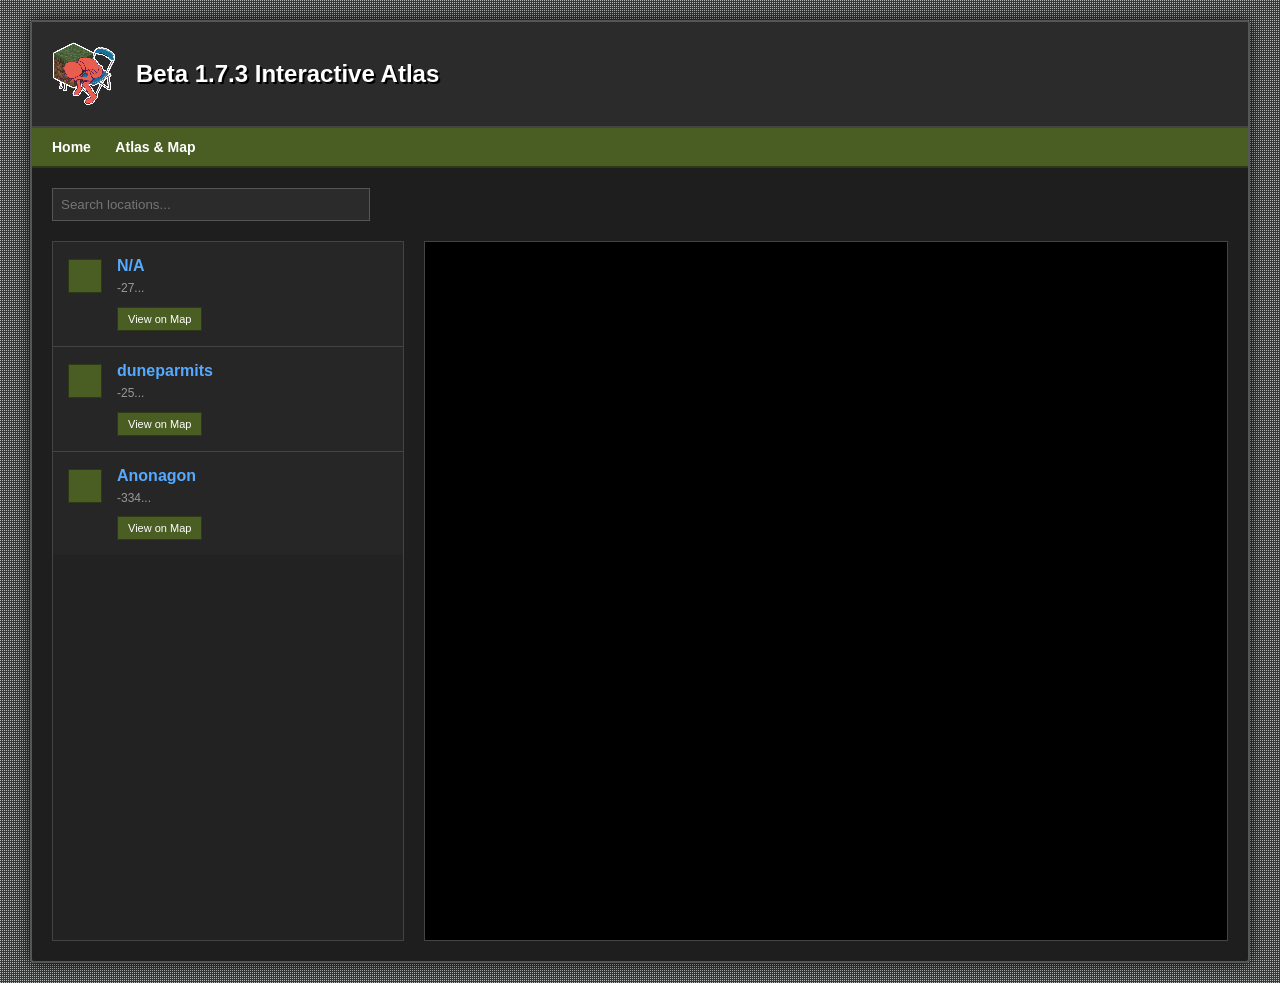
==== atlas-map.html @ 3a093b23 "Initial Push" ====
<!DOCTYPE html>
<html lang="en">
<head>
<meta charset="UTF-8">
<meta name="viewport" content="width=device-width, initial-scale=1.0">
<title>Server Atlas & Map</title>
<link rel="stylesheet" href="style.css">
</head>
<body>

<div class="forum-wrapper">
    <div class="header">
        <img src="assets/server-icon.png" alt="Server Icon" class="logo">
        <h1>Beta 1.7.3 Interactive Atlas</h1>
    </div>

    <div class="navbar">
        <a href="index.html">Home</a>
        <a href="atlas-map.html">Atlas & Map</a>
    </div>

    <div class="content">
        <div class="search-container">
            <input type="text" id="searchBar" placeholder="Search locations..." onkeyup="filterLocations()">
        </div>

        <div class="split-container">
            <div class="sidebar">
                <ul id="locationList" class="board-list">
                </ul>
            </div>
            
            <div class="map-frame-container">
                <iframe id="mapIframe" src="http://51.81.142.14:8021/#" allowfullscreen></iframe>
            </div>
        </div>
    </div>
</div>

<script src="locations.js"></script>
<script>
const locationListElement = document.getElementById('locationList');
const mapIframe = document.getElementById('mapIframe');

function renderLocations() {
    locationListElement.innerHTML = '';
    
    serverLocations.forEach(loc => {
        const li = document.createElement('li');
        li.className = 'board-item interactive-item';
        
        li.innerHTML = `
            <div class="icon-placeholder"></div>
            <div class="board-info">
                <h2><a href="location.html?id=${loc.id}">${loc.name}</a></h2>
                <p>${loc.description.substring(0, 60)}...</p>
                <button class="pan-button" onclick="panMap(${loc.x}, ${loc.y}, ${loc.z})">View on Map</button>
            </div>
        `;
        locationListElement.appendChild(li);
    });
}

function panMap(x, y, z) {
    const zoomLevel = 6;
    mapIframe.src = `http://51.81.142.14:8021/?x=${x}&y=${y}&z=${z}&zoom=${zoomLevel}`;
}

function filterLocations() {
    const input = document.getElementById('searchBar').value.toUpperCase();
    const items = locationListElement.getElementsByTagName('li');

    for (let i = 0; i < items.length; i++) {
        let h2 = items[i].getElementsByTagName("h2")[0];
        let txtValue = h2.textContent || h2.innerText;
        
        if (txtValue.toUpperCase().indexOf(input) > -1) {
            items[i].style.display = "";
        } else {
            items[i].style.display = "none";
        }
    }
}

function checkUrlForCoords() {
    const urlParams = new URLSearchParams(window.location.search);
    const mapX = urlParams.get('x');
    const mapY = urlParams.get('y');
    const mapZ = urlParams.get('z');
    
    if (mapX !== null && mapY !== null && mapZ !== null) {
        panMap(mapX, mapY, mapZ);
    }
}

window.onload = function() {
    renderLocations();
    checkUrlForCoords();
};
</script>
</body>
</html>
---- style.css ----
body {
    background-color: #383838;
    background-image: url('[data-uri]');
    font-family: Tahoma, Verdana, Arial, sans-serif;
    color: #cccccc;
    margin: 0;
    padding: 20px 0;
}

.forum-wrapper {
    width: 95%;
    max-width: 1400px;
    margin: 0 auto;
    background-color: #1e1e1e;
    border: 2px solid #555555;
    border-radius: 4px;
    box-shadow: 0 0 15px rgba(0,0,0,0.8);
}

.header {
    background-color: #2b2b2b;
    border-bottom: 2px solid #444444;
    padding: 20px;
    display: flex;
    align-items: center;
}

.logo {
    width: 64px;
    height: 64px;
    margin-right: 20px;
    image-rendering: pixelated;
}

.header h1 {
    margin: 0;
    color: #ffffff;
    font-size: 24px;
    text-shadow: 2px 2px 0px #000000;
}

.navbar {
    background-color: #4a5d23;
    border-bottom: 2px solid #2d3815;
    padding: 10px 20px;
}

.navbar a {
    color: #ffffff;
    text-decoration: none;
    font-weight: bold;
    margin-right: 20px;
    font-size: 14px;
}

.navbar a:hover {
    text-decoration: underline;
}

.content {
    padding: 20px;
}

.search-container {
    margin-bottom: 20px;
}

#searchBar {
    padding: 8px;
    width: 300px;
    background-color: #2b2b2b;
    border: 1px solid #555555;
    color: #ffffff;
    font-family: Tahoma, Verdana, Arial, sans-serif;
}

.split-container {
    display: flex;
    gap: 20px;
    height: 700px;
}

.sidebar {
    width: 350px;
    background-color: #222222;
    border: 1px solid #444444;
    overflow-y: auto;
}

.map-frame-container {
    flex-grow: 1;
    border: 1px solid #444444;
    background-color: #000;
}

iframe {
    width: 100%;
    height: 100%;
    border: none;
}

.board-list {
    list-style-type: none;
    padding: 0;
    margin: 0;
}

.board-item {
    background-color: #262626;
    border-bottom: 1px solid #444444;
    padding: 15px;
    display: flex;
    align-items: flex-start;
}

.board-item:last-child {
    border-bottom: none;
}

.interactive-item:hover {
    background-color: #2a2a2a;
}

.icon-placeholder {
    width: 32px;
    height: 32px;
    background-color: #4a5d23;
    border: 1px solid #2d3815;
    margin-right: 15px;
    flex-shrink: 0;
    margin-top: 2px;
}

.board-info {
    flex-grow: 1;
}

.board-info h2 {
    margin: 0 0 5px 0;
    font-size: 16px;
}

.board-info h2 a {
    color: #55aaff;
    text-decoration: none;
}

.board-info h2 a:hover {
    text-decoration: underline;
}

.board-info p {
    margin: 0 0 10px 0;
    font-size: 12px;
    color: #999999;
    line-height: 1.4;
}

.pan-button {
    background-color: #4a5d23;
    color: white;
    border: 1px solid #2d3815;
    padding: 5px 10px;
    font-size: 11px;
    cursor: pointer;
    font-family: Tahoma, Verdana, Arial, sans-serif;
}

.pan-button:hover {
    background-color: #5c752c;
}

::-webkit-scrollbar {
    width: 10px;
}

::-webkit-scrollbar-track {
    background: #1e1e1e; 
}
 
::-webkit-scrollbar-thumb {
    background: #444444; 
}

::-webkit-scrollbar-thumb:hover {
    background: #555555; 
}
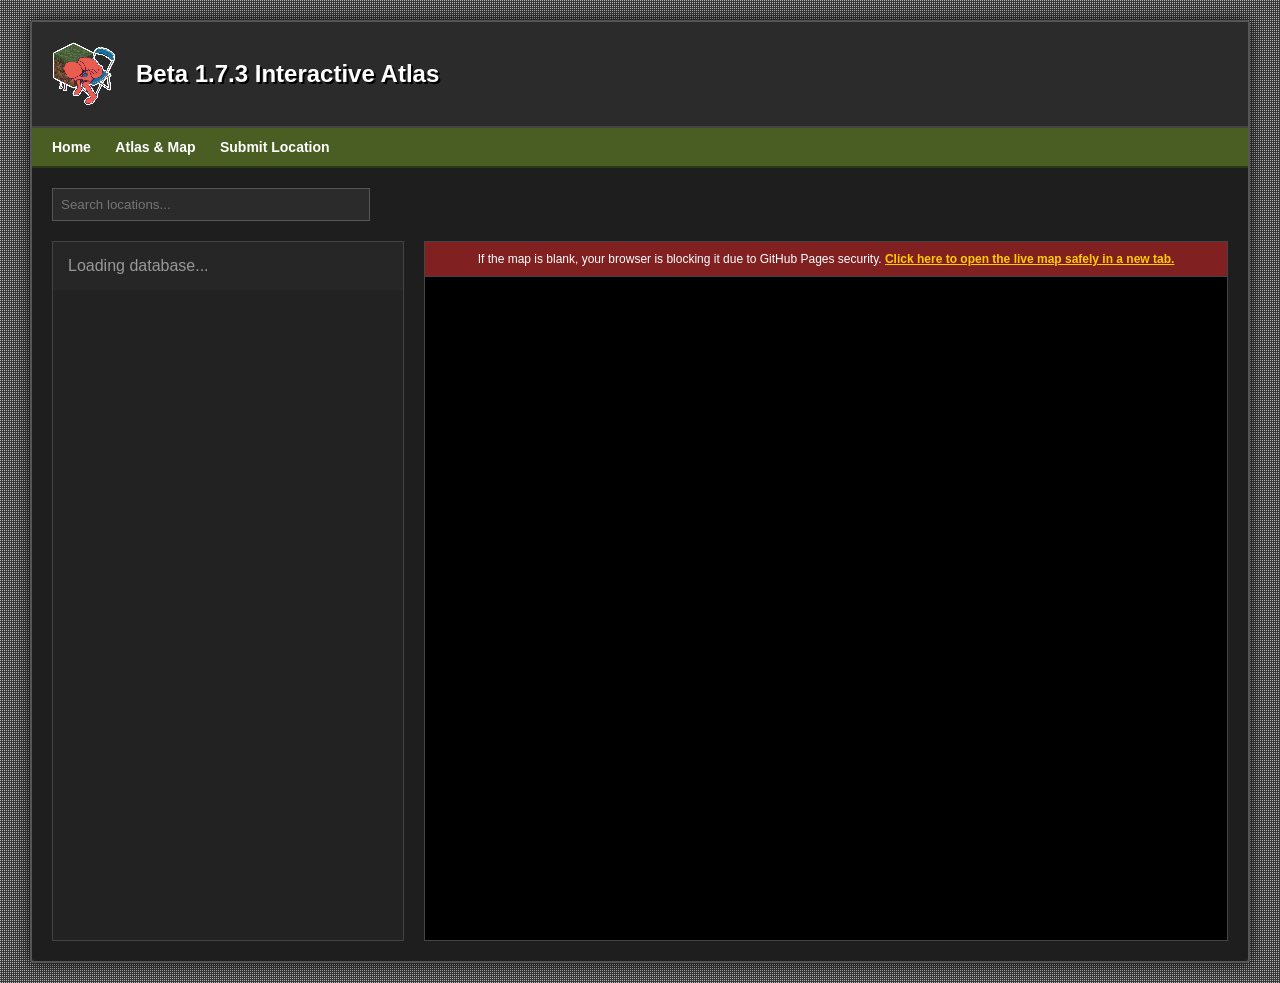
==== commit 90d4e561: "Fixed map and location html." ====
--- a/atlas-map.html
+++ b/atlas-map.html
@@ -17,6 +17,7 @@
     <div class="navbar">
         <a href="index.html">Home</a>
         <a href="atlas-map.html">Atlas & Map</a>
+        <a href="submit.html">Submit Location</a>
     </div>
 
     <div class="content">
@@ -27,33 +28,40 @@
         <div class="split-container">
             <div class="sidebar">
                 <ul id="locationList" class="board-list">
+                    <li class="board-item" style="color: #999999;">Loading database...</li>
                 </ul>
             </div>
             
-            <div class="map-frame-container">
-                <iframe id="mapIframe" src="http://51.81.142.14:8021/#" allowfullscreen></iframe>
+            <div class="map-frame-container" style="display: flex; flex-direction: column;">
+                <div style="background-color: #802020; color: white; padding: 10px; font-size: 12px; text-align: center; border-bottom: 1px solid #444444;">
+                    If the map is blank, your browser is blocking it due to GitHub Pages security. <a href="http://51.81.142.14:8021/#" target="_blank" style="color: #ffcc00; font-weight: bold; text-decoration: underline;">Click here to open the live map safely in a new tab.</a>
+                </div>
+                <iframe id="mapIframe" src="http://51.81.142.14:8021/#" allowfullscreen style="flex-grow: 1;"></iframe>
             </div>
         </div>
     </div>
 </div>
 
-<script src="locations.js"></script>
 <script>
-const locationListElement = document.getElementById('locationList');
-const mapIframe = document.getElementById('mapIframe');
+let mapIframe;
+let locationListElement;
 
 function renderLocations() {
+    locationListElement = document.getElementById('locationList');
     locationListElement.innerHTML = '';
     
     serverLocations.forEach(loc => {
         const li = document.createElement('li');
         li.className = 'board-item interactive-item';
         
+        let previewDesc = loc.description.substring(0, 60);
+        if (loc.description.length > 60) previewDesc += '...';
+
         li.innerHTML = `
             <div class="icon-placeholder"></div>
             <div class="board-info">
                 <h2><a href="location.html?id=${loc.id}">${loc.name}</a></h2>
-                <p>${loc.description.substring(0, 60)}...</p>
+                <p>${previewDesc}</p>
                 <button class="pan-button" onclick="panMap(${loc.x}, ${loc.y}, ${loc.z})">View on Map</button>
             </div>
         `;
@@ -62,6 +70,7 @@
 }
 
 function panMap(x, y, z) {
+    mapIframe = document.getElementById('mapIframe');
     const zoomLevel = 6;
     mapIframe.src = `http://51.81.142.14:8021/?x=${x}&y=${y}&z=${z}&zoom=${zoomLevel}`;
 }
@@ -92,9 +101,10 @@
         panMap(mapX, mapY, mapZ);
     }
 }
-
+</script>
+<script src="locations.js"></script>
+<script>
 window.onload = function() {
-    renderLocations();
     checkUrlForCoords();
 };
 </script>
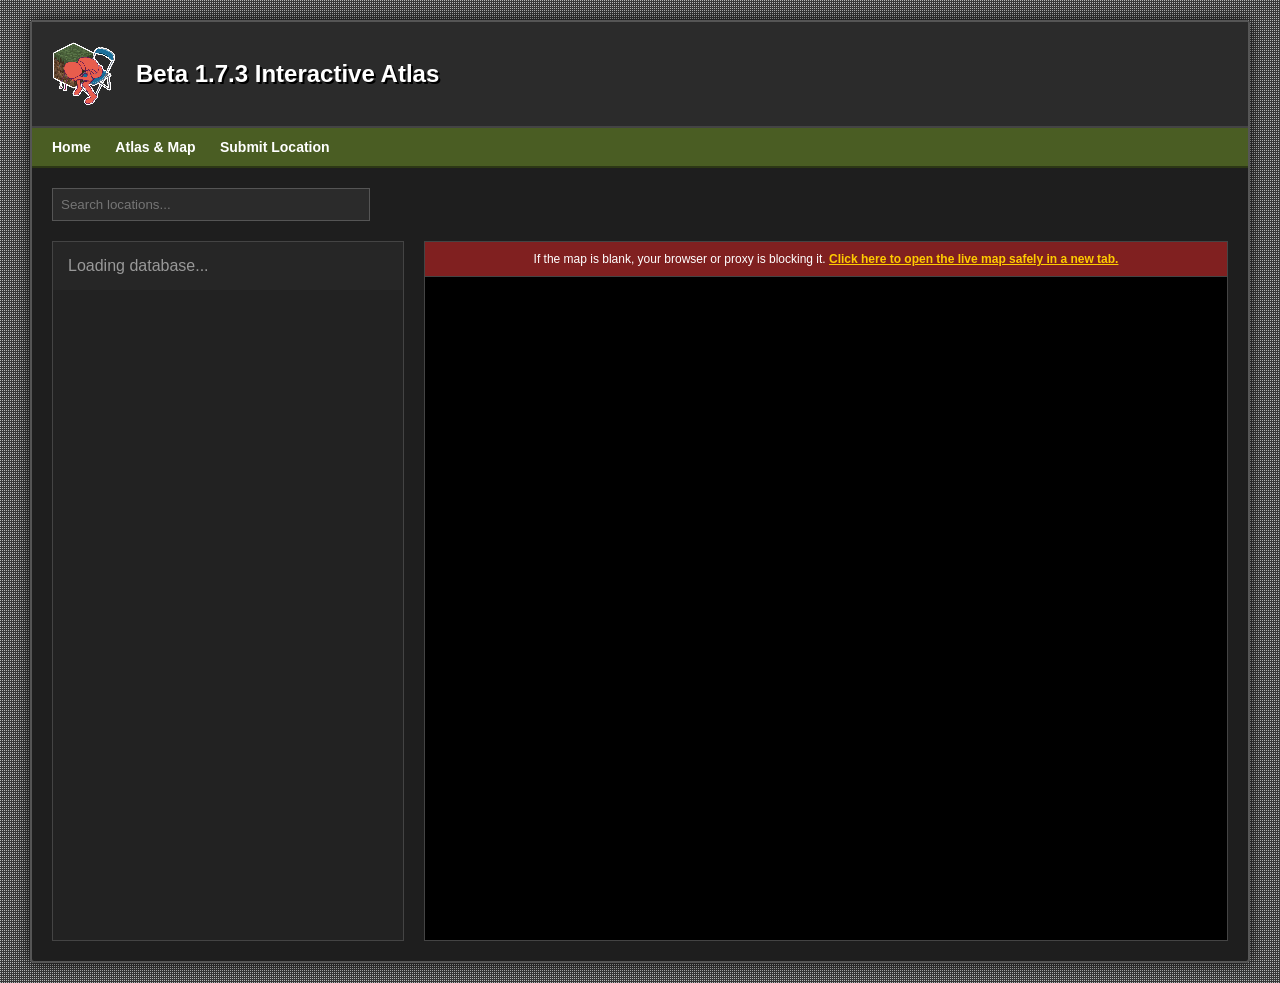
==== commit 4e1a2ed6: "CloudFlare HHTPS Integration" ====
--- a/atlas-map.html
+++ b/atlas-map.html
@@ -34,9 +34,10 @@
             
             <div class="map-frame-container" style="display: flex; flex-direction: column;">
                 <div style="background-color: #802020; color: white; padding: 10px; font-size: 12px; text-align: center; border-bottom: 1px solid #444444;">
-                    If the map is blank, your browser is blocking it due to GitHub Pages security. <a href="http://51.81.142.14:8021/#" target="_blank" style="color: #ffcc00; font-weight: bold; text-decoration: underline;">Click here to open the live map safely in a new tab.</a>
+                    If the map is blank, your browser or proxy is blocking it. <a href="http://51.81.142.14:8021/#" target="_blank" style="color: #ffcc00; font-weight: bold; text-decoration: underline;">Click here to open the live map safely in a new tab.</a>
                 </div>
-                <iframe id="mapIframe" src="http://51.81.142.14:8021/#" allowfullscreen style="flex-grow: 1;"></iframe>
+                <!-- Updated iframe source to use your specific Cloudflare Worker -->
+                <iframe id="mapIframe" src="https://dynmap-proxy.landonian2006.workers.dev/#" allowfullscreen style="flex-grow: 1;"></iframe>
             </div>
         </div>
     </div>
@@ -72,7 +73,8 @@
 function panMap(x, y, z) {
     mapIframe = document.getElementById('mapIframe');
     const zoomLevel = 6;
-    mapIframe.src = `http://51.81.142.14:8021/?x=${x}&y=${y}&z=${z}&zoom=${zoomLevel}`;
+    // Updated pan function to push coordinates through your Cloudflare proxy
+    mapIframe.src = `https://dynmap-proxy.landonian2006.workers.dev/?x=${x}&y=${y}&z=${z}&zoom=${zoomLevel}`;
 }
 
 function filterLocations() {
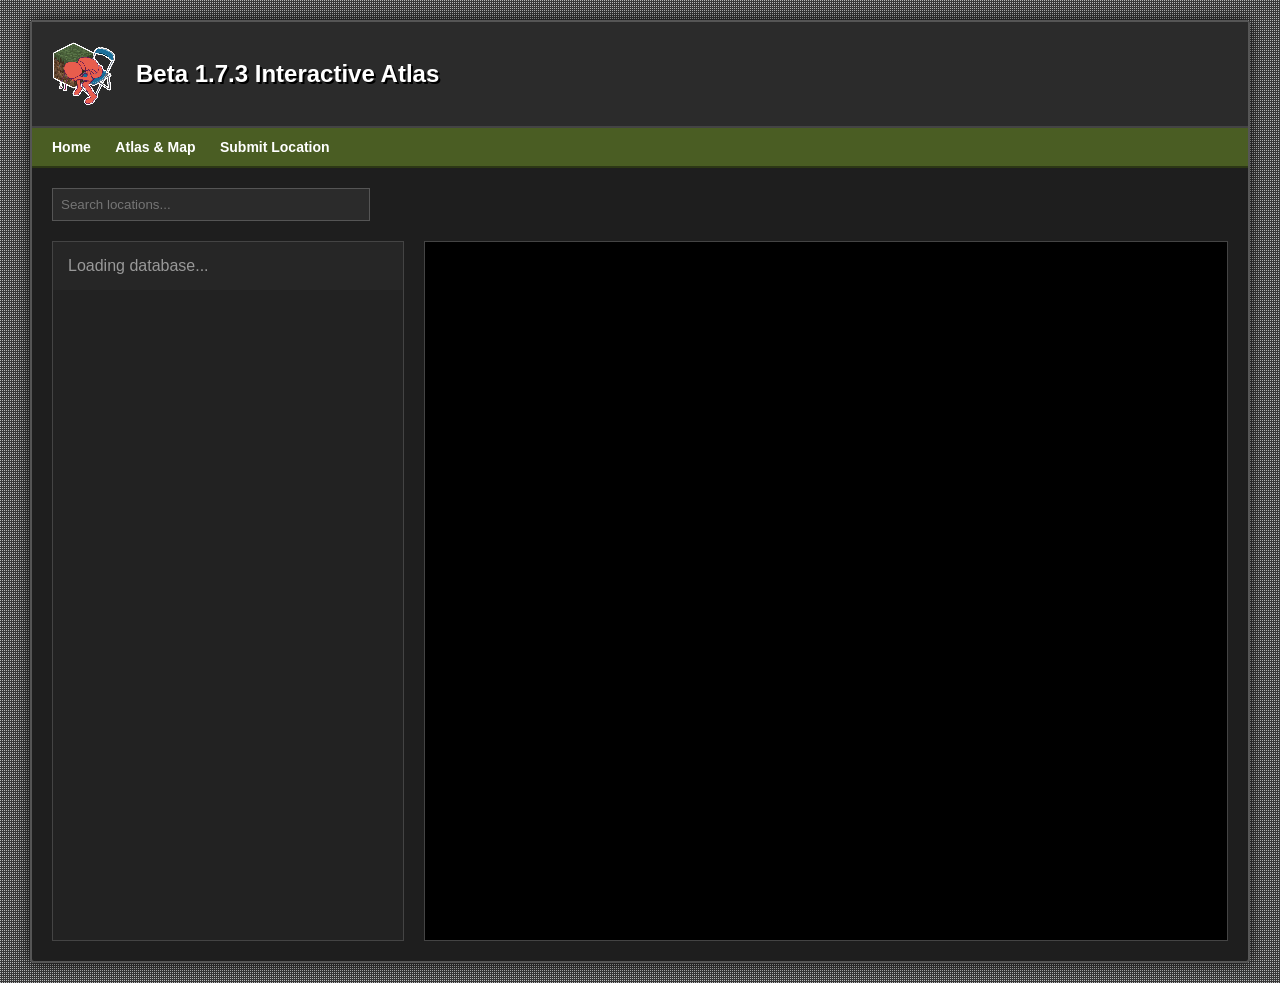
==== commit 077a84ce: "UI Update" ====
--- a/atlas-map.html
+++ b/atlas-map.html
@@ -32,19 +32,15 @@
                 </ul>
             </div>
             
-            <div class="map-frame-container" style="display: flex; flex-direction: column;">
-                <div style="background-color: #802020; color: white; padding: 10px; font-size: 12px; text-align: center; border-bottom: 1px solid #444444;">
-                    If the map is blank, your browser or proxy is blocking it. <a href="http://51.81.142.14:8021/#" target="_blank" style="color: #ffcc00; font-weight: bold; text-decoration: underline;">Click here to open the live map safely in a new tab.</a>
-                </div>
-                <!-- Updated iframe source to use your specific Cloudflare Worker -->
-                <iframe id="mapIframe" src="https://dynmap-proxy.landonian2006.workers.dev/#" allowfullscreen style="flex-grow: 1;"></iframe>
+            <div class="map-wrapper">
+                <iframe id="mapIframe" src="https://dynmap-proxy.landonian2006.workers.dev/#" allowfullscreen></iframe>
             </div>
         </div>
     </div>
 </div>
 
+<script src="locations.js"></script>
 <script>
-let mapIframe;
 let locationListElement;
 
 function renderLocations() {
@@ -54,38 +50,44 @@
     serverLocations.forEach(loc => {
         const li = document.createElement('li');
         li.className = 'board-item interactive-item';
+        li.id = `sidebar-${loc.id}`;
         
-        let previewDesc = loc.description.substring(0, 60);
-        if (loc.description.length > 60) previewDesc += '...';
+        const imgUrl = loc.image.startsWith('http') ? loc.image : "assets/" + loc.image;
 
         li.innerHTML = `
-            <div class="icon-placeholder"></div>
+            <div class="loc-thumb" style="background-image: url('${imgUrl}')"></div>
             <div class="board-info">
                 <h2><a href="location.html?id=${loc.id}">${loc.name}</a></h2>
-                <p>${previewDesc}</p>
-                <button class="pan-button" onclick="panMap(${loc.x}, ${loc.y}, ${loc.z})">View on Map</button>
+                <p>X: ${loc.x} Z: ${loc.z}</p>
+                <button class="pan-button" onclick="panMap(${loc.x}, ${loc.y}, ${loc.z}, '${loc.id}')">View on Map</button>
             </div>
         `;
         locationListElement.appendChild(li);
     });
+    
+    checkUrlForCoords();
 }
 
-function panMap(x, y, z) {
-    mapIframe = document.getElementById('mapIframe');
+function panMap(x, y, z, id) {
+    const mapIframe = document.getElementById('mapIframe');
     const zoomLevel = 6;
-    // Updated pan function to push coordinates through your Cloudflare proxy
     mapIframe.src = `https://dynmap-proxy.landonian2006.workers.dev/?x=${x}&y=${y}&z=${z}&zoom=${zoomLevel}`;
+    
+    // Selection logic
+    document.querySelectorAll('.board-item').forEach(el => el.classList.remove('selected-location'));
+    const target = document.getElementById(`sidebar-${id}`);
+    if (target) {
+        target.classList.add('selected-location');
+        target.scrollIntoView({ behavior: 'smooth', block: 'nearest' });
+    }
 }
 
 function filterLocations() {
     const input = document.getElementById('searchBar').value.toUpperCase();
     const items = locationListElement.getElementsByTagName('li');
-
     for (let i = 0; i < items.length; i++) {
         let h2 = items[i].getElementsByTagName("h2")[0];
-        let txtValue = h2.textContent || h2.innerText;
-        
-        if (txtValue.toUpperCase().indexOf(input) > -1) {
+        if (h2.textContent.toUpperCase().indexOf(input) > -1) {
             items[i].style.display = "";
         } else {
             items[i].style.display = "none";
@@ -98,17 +100,8 @@
     const mapX = urlParams.get('x');
     const mapY = urlParams.get('y');
     const mapZ = urlParams.get('z');
-    
-    if (mapX !== null && mapY !== null && mapZ !== null) {
-        panMap(mapX, mapY, mapZ);
-    }
+    if (mapX && mapY && mapZ) panMap(mapX, mapY, mapZ);
 }
-</script>
-<script src="locations.js"></script>
-<script>
-window.onload = function() {
-    checkUrlForCoords();
-};
 </script>
 </body>
 </html>
--- a/style.css
+++ b/style.css
@@ -77,20 +77,21 @@
 .split-container {
     display: flex;
     gap: 20px;
-    height: 700px;
+    height: 700px; /* Fixed height for the split view */
 }
 
 .sidebar {
     width: 350px;
     background-color: #222222;
     border: 1px solid #444444;
-    overflow-y: auto;
+    overflow-y: auto; /* Enables scrolling for the list */
 }
 
-.map-frame-container {
+.map-wrapper {
     flex-grow: 1;
     border: 1px solid #444444;
     background-color: #000;
+    position: relative;
 }
 
 iframe {
@@ -121,14 +122,20 @@
     background-color: #2a2a2a;
 }
 
-.icon-placeholder {
-    width: 32px;
-    height: 32px;
-    background-color: #4a5d23;
-    border: 1px solid #2d3815;
+.selected-location {
+    background-color: #3a4a1c !important;
+    border-left: 4px solid #ffffff;
+}
+
+.loc-thumb {
+    width: 48px;
+    height: 48px;
     margin-right: 15px;
     flex-shrink: 0;
-    margin-top: 2px;
+    border: 1px solid #444;
+    background-size: cover;
+    background-position: center;
+    image-rendering: pixelated;
 }
 
 .board-info {
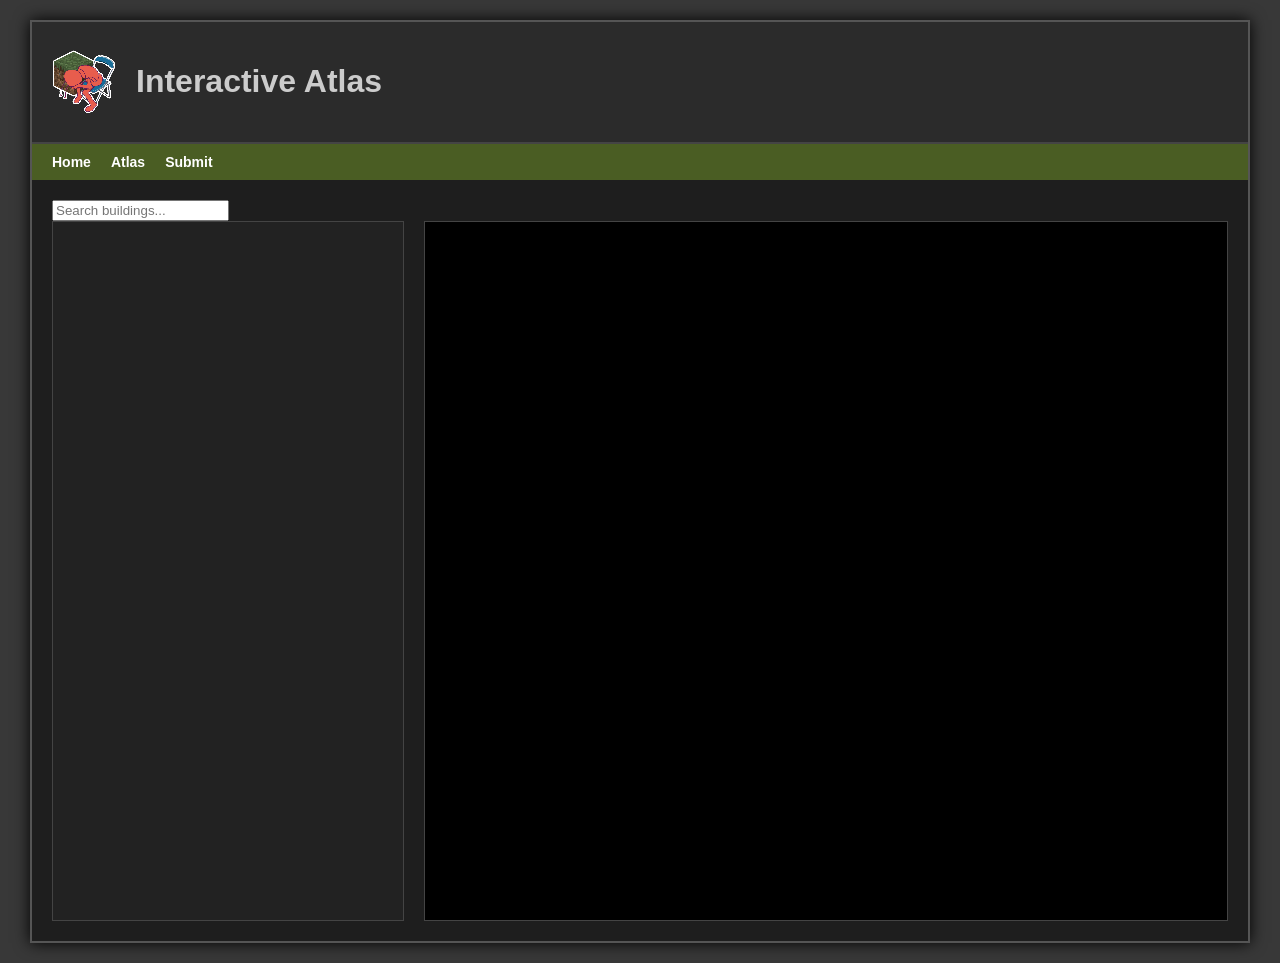
==== commit 7d7baf71: "BIG PUSH" ====
--- a/atlas-map.html
+++ b/atlas-map.html
@@ -1,106 +1,46 @@
 <!DOCTYPE html>
 <html lang="en">
 <head>
-<meta charset="UTF-8">
-<meta name="viewport" content="width=device-width, initial-scale=1.0">
-<title>Server Atlas & Map</title>
+<meta charset="UTF-8"><title>Interactive Atlas</title>
 <link rel="stylesheet" href="style.css">
 </head>
 <body>
-
 <div class="forum-wrapper">
-    <div class="header">
-        <img src="assets/server-icon.png" alt="Server Icon" class="logo">
-        <h1>Beta 1.7.3 Interactive Atlas</h1>
-    </div>
-
-    <div class="navbar">
-        <a href="index.html">Home</a>
-        <a href="atlas-map.html">Atlas & Map</a>
-        <a href="submit.html">Submit Location</a>
-    </div>
-
+    <div class="header"><img src="assets/server-icon.png" class="logo"><h1>Interactive Atlas</h1></div>
+    <div class="navbar"><a href="index.html">Home</a> <a href="atlas-map.html">Atlas</a> <a href="submit.html">Submit</a></div>
     <div class="content">
-        <div class="search-container">
-            <input type="text" id="searchBar" placeholder="Search locations..." onkeyup="filterLocations()">
-        </div>
-
+        <div class="search-container"><input type="text" id="searchBar" placeholder="Search buildings..." onkeyup="filterLocations()"></div>
         <div class="split-container">
-            <div class="sidebar">
-                <ul id="locationList" class="board-list">
-                    <li class="board-item" style="color: #999999;">Loading database...</li>
-                </ul>
-            </div>
-            
-            <div class="map-wrapper">
-                <iframe id="mapIframe" src="https://dynmap-proxy.landonian2006.workers.dev/#" allowfullscreen></iframe>
-            </div>
+            <div class="sidebar"><ul id="locationList" class="board-list"></ul></div>
+            <div class="map-wrapper"><iframe id="mapIframe" src="https://dynmap-proxy.landonian2006.workers.dev/#"></iframe></div>
         </div>
     </div>
 </div>
-
 <script src="locations.js"></script>
 <script>
-let locationListElement;
-
 function renderLocations() {
-    locationListElement = document.getElementById('locationList');
-    locationListElement.innerHTML = '';
-    
-    serverLocations.forEach(loc => {
-        const li = document.createElement('li');
-        li.className = 'board-item interactive-item';
-        li.id = `sidebar-${loc.id}`;
-        
-        const imgUrl = loc.image.startsWith('http') ? loc.image : "assets/" + loc.image;
-
-        li.innerHTML = `
-            <div class="loc-thumb" style="background-image: url('${imgUrl}')"></div>
+    document.getElementById('locationList').innerHTML = serverLocations.map(loc => `
+        <li class="board-item" id="sidebar-${loc.id}">
+            <div class="loc-thumb" style="background-image: url('${loc.image}')"></div>
             <div class="board-info">
                 <h2><a href="location.html?id=${loc.id}">${loc.name}</a></h2>
-                <p>X: ${loc.x} Z: ${loc.z}</p>
-                <button class="pan-button" onclick="panMap(${loc.x}, ${loc.y}, ${loc.z}, '${loc.id}')">View on Map</button>
+                <button class="pan-button" onclick="panMap(${loc.x}, ${loc.y}, ${loc.z}, '${loc.id}')">View</button>
             </div>
-        `;
-        locationListElement.appendChild(li);
+        </li>
+    `).join('');
+    const p = new URLSearchParams(window.location.search);
+    if(p.get('x')) panMap(p.get('x'), p.get('y'), p.get('z'));
+}
+function panMap(x, y, z, id) {
+    document.getElementById('mapIframe').src = `https://dynmap-proxy.landonian2006.workers.dev/?x=${x}&y=${y}&z=${z}&zoom=6`;
+    document.querySelectorAll('.board-item').forEach(el => el.classList.remove('selected-location'));
+    if(id) document.getElementById('sidebar-' + id)?.classList.add('selected-location');
+}
+function filterLocations() {
+    const q = document.getElementById('searchBar').value.toUpperCase();
+    document.querySelectorAll('#locationList li').forEach(li => {
+        li.style.display = li.innerText.toUpperCase().includes(q) ? "" : "none";
     });
-    
-    checkUrlForCoords();
-}
-
-function panMap(x, y, z, id) {
-    const mapIframe = document.getElementById('mapIframe');
-    const zoomLevel = 6;
-    mapIframe.src = `https://dynmap-proxy.landonian2006.workers.dev/?x=${x}&y=${y}&z=${z}&zoom=${zoomLevel}`;
-    
-    // Selection logic
-    document.querySelectorAll('.board-item').forEach(el => el.classList.remove('selected-location'));
-    const target = document.getElementById(`sidebar-${id}`);
-    if (target) {
-        target.classList.add('selected-location');
-        target.scrollIntoView({ behavior: 'smooth', block: 'nearest' });
-    }
-}
-
-function filterLocations() {
-    const input = document.getElementById('searchBar').value.toUpperCase();
-    const items = locationListElement.getElementsByTagName('li');
-    for (let i = 0; i < items.length; i++) {
-        let h2 = items[i].getElementsByTagName("h2")[0];
-        if (h2.textContent.toUpperCase().indexOf(input) > -1) {
-            items[i].style.display = "";
-        } else {
-            items[i].style.display = "none";
-        }
-    }
-}
-
-function checkUrlForCoords() {
-    const urlParams = new URLSearchParams(window.location.search);
-    const mapX = urlParams.get('x');
-    const mapY = urlParams.get('y');
-    const mapZ = urlParams.get('z');
-    if (mapX && mapY && mapZ) panMap(mapX, mapY, mapZ);
 }
 </script>
 </body>
--- a/style.css
+++ b/style.css
@@ -1,194 +1,15 @@
-body {
-    background-color: #383838;
-    background-image: url('[data-uri]');
-    font-family: Tahoma, Verdana, Arial, sans-serif;
-    color: #cccccc;
-    margin: 0;
-    padding: 20px 0;
-}
-
-.forum-wrapper {
-    width: 95%;
-    max-width: 1400px;
-    margin: 0 auto;
-    background-color: #1e1e1e;
-    border: 2px solid #555555;
-    border-radius: 4px;
-    box-shadow: 0 0 15px rgba(0,0,0,0.8);
-}
-
-.header {
-    background-color: #2b2b2b;
-    border-bottom: 2px solid #444444;
-    padding: 20px;
-    display: flex;
-    align-items: center;
-}
-
-.logo {
-    width: 64px;
-    height: 64px;
-    margin-right: 20px;
-    image-rendering: pixelated;
-}
-
-.header h1 {
-    margin: 0;
-    color: #ffffff;
-    font-size: 24px;
-    text-shadow: 2px 2px 0px #000000;
-}
-
-.navbar {
-    background-color: #4a5d23;
-    border-bottom: 2px solid #2d3815;
-    padding: 10px 20px;
-}
-
-.navbar a {
-    color: #ffffff;
-    text-decoration: none;
-    font-weight: bold;
-    margin-right: 20px;
-    font-size: 14px;
-}
-
-.navbar a:hover {
-    text-decoration: underline;
-}
-
-.content {
-    padding: 20px;
-}
-
-.search-container {
-    margin-bottom: 20px;
-}
-
-#searchBar {
-    padding: 8px;
-    width: 300px;
-    background-color: #2b2b2b;
-    border: 1px solid #555555;
-    color: #ffffff;
-    font-family: Tahoma, Verdana, Arial, sans-serif;
-}
-
-.split-container {
-    display: flex;
-    gap: 20px;
-    height: 700px; /* Fixed height for the split view */
-}
-
-.sidebar {
-    width: 350px;
-    background-color: #222222;
-    border: 1px solid #444444;
-    overflow-y: auto; /* Enables scrolling for the list */
-}
-
-.map-wrapper {
-    flex-grow: 1;
-    border: 1px solid #444444;
-    background-color: #000;
-    position: relative;
-}
-
-iframe {
-    width: 100%;
-    height: 100%;
-    border: none;
-}
-
-.board-list {
-    list-style-type: none;
-    padding: 0;
-    margin: 0;
-}
-
-.board-item {
-    background-color: #262626;
-    border-bottom: 1px solid #444444;
-    padding: 15px;
-    display: flex;
-    align-items: flex-start;
-}
-
-.board-item:last-child {
-    border-bottom: none;
-}
-
-.interactive-item:hover {
-    background-color: #2a2a2a;
-}
-
-.selected-location {
-    background-color: #3a4a1c !important;
-    border-left: 4px solid #ffffff;
-}
-
-.loc-thumb {
-    width: 48px;
-    height: 48px;
-    margin-right: 15px;
-    flex-shrink: 0;
-    border: 1px solid #444;
-    background-size: cover;
-    background-position: center;
-    image-rendering: pixelated;
-}
-
-.board-info {
-    flex-grow: 1;
-}
-
-.board-info h2 {
-    margin: 0 0 5px 0;
-    font-size: 16px;
-}
-
-.board-info h2 a {
-    color: #55aaff;
-    text-decoration: none;
-}
-
-.board-info h2 a:hover {
-    text-decoration: underline;
-}
-
-.board-info p {
-    margin: 0 0 10px 0;
-    font-size: 12px;
-    color: #999999;
-    line-height: 1.4;
-}
-
-.pan-button {
-    background-color: #4a5d23;
-    color: white;
-    border: 1px solid #2d3815;
-    padding: 5px 10px;
-    font-size: 11px;
-    cursor: pointer;
-    font-family: Tahoma, Verdana, Arial, sans-serif;
-}
-
-.pan-button:hover {
-    background-color: #5c752c;
-}
-
-::-webkit-scrollbar {
-    width: 10px;
-}
-
-::-webkit-scrollbar-track {
-    background: #1e1e1e; 
-}
- 
-::-webkit-scrollbar-thumb {
-    background: #444444; 
-}
-
-::-webkit-scrollbar-thumb:hover {
-    background: #555555; 
-}+body { background: #383838; font-family: Tahoma, Verdana, Arial; color: #ccc; margin: 0; padding: 20px 0; }
+.forum-wrapper { width: 95%; max-width: 1400px; margin: auto; background: #1e1e1e; border: 2px solid #555; box-shadow: 0 0 15px #000; }
+.header { background: #2b2b2b; padding: 20px; display: flex; align-items: center; border-bottom: 2px solid #444; }
+.logo { width: 64px; image-rendering: pixelated; margin-right: 20px; }
+.navbar { background: #4a5d23; padding: 10px 20px; display: flex; }
+.navbar a, .navbar button { color: #fff; text-decoration: none; font-weight: bold; margin-right: 20px; font-size: 14px; background: none; border: none; cursor: pointer; }
+.content { padding: 20px; }
+.split-container { display: flex; gap: 20px; height: 700px; }
+.sidebar { width: 350px; background: #222; border: 1px solid #444; overflow-y: auto; }
+.map-wrapper { flex-grow: 1; border: 1px solid #444; background: #000; }
+iframe { width: 100%; height: 100%; border: none; }
+.board-item { background: #262626; border-bottom: 1px solid #444; padding: 15px; display: flex; }
+.selected-location { background: #3a4a1c !important; border-left: 4px solid #fff; }
+.loc-thumb { width: 48px; height: 48px; margin-right: 15px; flex-shrink: 0; border: 1px solid #444; background-size: cover; background-position: center; image-rendering: pixelated; }
+.pan-button { background: #4a5d23; color: #fff; border: 1px solid #2d3815; padding: 5px 10px; cursor: pointer; }
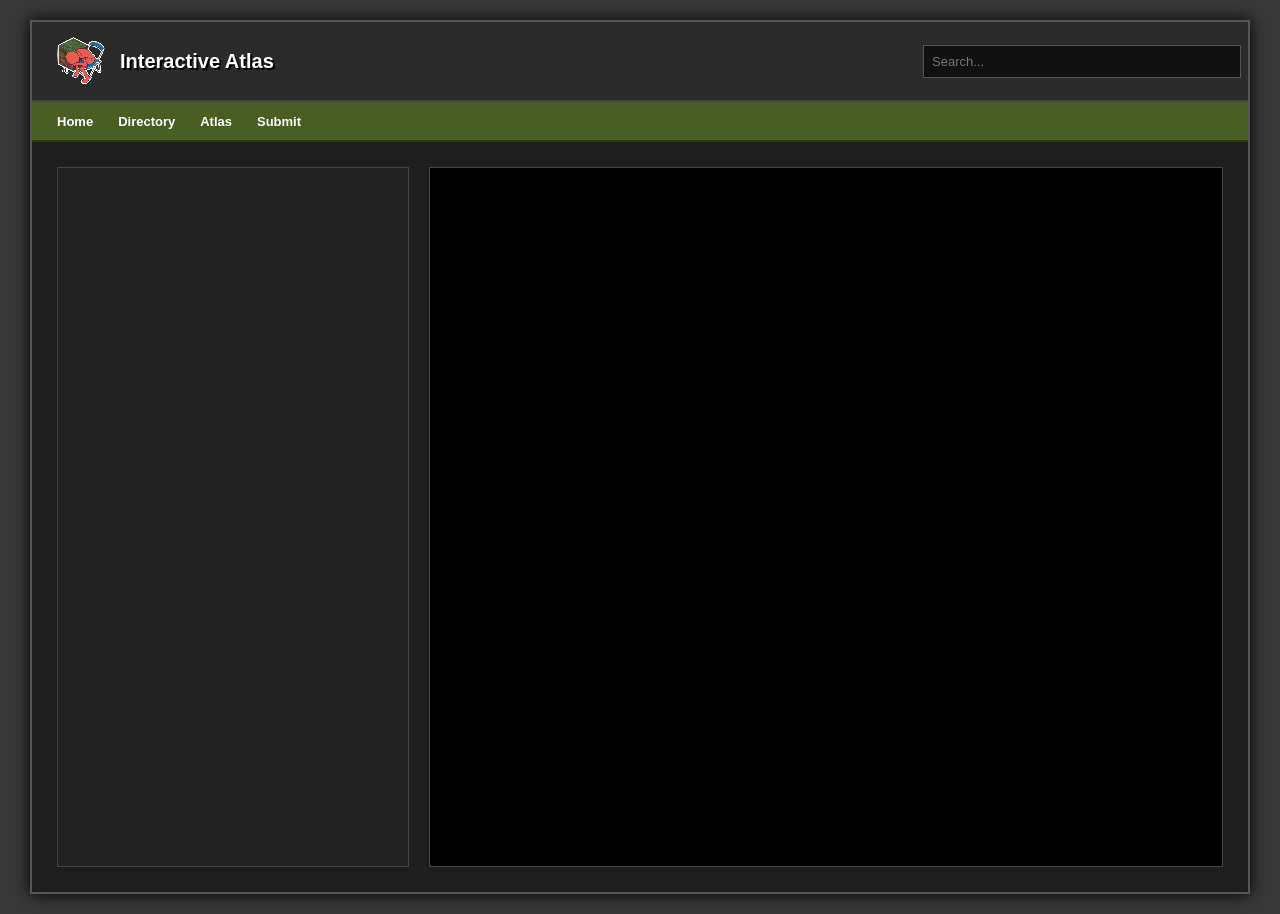
==== commit 139f2288: "attempt 2" ====
--- a/atlas-map.html
+++ b/atlas-map.html
@@ -1,15 +1,14 @@
 <!DOCTYPE html>
 <html lang="en">
-<head>
-<meta charset="UTF-8"><title>Interactive Atlas</title>
-<link rel="stylesheet" href="style.css">
-</head>
+<head><meta charset="UTF-8"><title>Interactive Atlas</title><link rel="stylesheet" href="style.css"></head>
 <body>
 <div class="forum-wrapper">
-    <div class="header"><img src="assets/server-icon.png" class="logo"><h1>Interactive Atlas</h1></div>
-    <div class="navbar"><a href="index.html">Home</a> <a href="atlas-map.html">Atlas</a> <a href="submit.html">Submit</a></div>
+    <div class="header">
+        <div class="header-left"><img src="assets/server-icon.png" class="logo"><h1>Interactive Atlas</h1></div>
+        <div class="global-search-container"><input type="text" id="globalSearch" placeholder="Search..." onkeyup="globalSearch()"><div id="searchResults"></div></div>
+    </div>
+    <div class="navbar"><a href="index.html">Home</a><a href="directory.html">Directory</a><a href="atlas-map.html">Atlas</a><a href="submit.html">Submit</a></div>
     <div class="content">
-        <div class="search-container"><input type="text" id="searchBar" placeholder="Search buildings..." onkeyup="filterLocations()"></div>
         <div class="split-container">
             <div class="sidebar"><ul id="locationList" class="board-list"></ul></div>
             <div class="map-wrapper"><iframe id="mapIframe" src="https://dynmap-proxy.landonian2006.workers.dev/#"></iframe></div>
@@ -18,30 +17,21 @@
 </div>
 <script src="locations.js"></script>
 <script>
-function renderLocations() {
+window.renderPage = function() {
     document.getElementById('locationList').innerHTML = serverLocations.map(loc => `
-        <li class="board-item" id="sidebar-${loc.id}">
+        <li class="board-item interactive-item" id="sidebar-${loc.id}">
             <div class="loc-thumb" style="background-image: url('${loc.image}')"></div>
-            <div class="board-info">
-                <h2><a href="location.html?id=${loc.id}">${loc.name}</a></h2>
-                <button class="pan-button" onclick="panMap(${loc.x}, ${loc.y}, ${loc.z}, '${loc.id}')">View</button>
-            </div>
+            <div class="board-info"><h2><a href="location.html?id=${loc.id}">${loc.name}</a></h2><button class="pan-button" onclick="panMap(${loc.x}, ${loc.y}, ${loc.z}, '${loc.id}')">View</button></div>
         </li>
     `).join('');
     const p = new URLSearchParams(window.location.search);
     if(p.get('x')) panMap(p.get('x'), p.get('y'), p.get('z'));
-}
+};
 function panMap(x, y, z, id) {
     document.getElementById('mapIframe').src = `https://dynmap-proxy.landonian2006.workers.dev/?x=${x}&y=${y}&z=${z}&zoom=6`;
     document.querySelectorAll('.board-item').forEach(el => el.classList.remove('selected-location'));
     if(id) document.getElementById('sidebar-' + id)?.classList.add('selected-location');
 }
-function filterLocations() {
-    const q = document.getElementById('searchBar').value.toUpperCase();
-    document.querySelectorAll('#locationList li').forEach(li => {
-        li.style.display = li.innerText.toUpperCase().includes(q) ? "" : "none";
-    });
-}
 </script>
 </body>
 </html>
--- a/style.css
+++ b/style.css
@@ -1,15 +1,32 @@
 body { background: #383838; font-family: Tahoma, Verdana, Arial; color: #ccc; margin: 0; padding: 20px 0; }
 .forum-wrapper { width: 95%; max-width: 1400px; margin: auto; background: #1e1e1e; border: 2px solid #555; box-shadow: 0 0 15px #000; }
-.header { background: #2b2b2b; padding: 20px; display: flex; align-items: center; border-bottom: 2px solid #444; }
-.logo { width: 64px; image-rendering: pixelated; margin-right: 20px; }
-.navbar { background: #4a5d23; padding: 10px 20px; display: flex; }
-.navbar a, .navbar button { color: #fff; text-decoration: none; font-weight: bold; margin-right: 20px; font-size: 14px; background: none; border: none; cursor: pointer; }
-.content { padding: 20px; }
+
+.header { background: #2b2b2b; padding: 15px 25px; display: flex; align-items: center; justify-content: space-between; border-bottom: 2px solid #444; }
+.header-left { display: flex; align-items: center; }
+.logo { width: 48px; image-rendering: pixelated; margin-right: 15px; }
+.header h1 { font-size: 20px; color: #fff; margin: 0; text-shadow: 2px 2px #000; }
+
+.global-search-container { position: relative; width: 300px; }
+#globalSearch { width: 100%; padding: 8px; background: #111; border: 1px solid #555; color: #fff; font-size: 13px; }
+#searchResults { position: absolute; top: 100%; left: 0; width: 100%; background: #262626; border: 1px solid #555; z-index: 1000; display: none; max-height: 400px; overflow-y: auto; }
+.search-res-item { padding: 10px; border-bottom: 1px solid #444; display: flex; align-items: center; text-decoration: none; color: #ccc; font-size: 12px; }
+.search-res-item:hover { background: #333; }
+.search-res-type { font-size: 9px; color: #4a5d23; text-transform: uppercase; margin-right: 10px; font-weight: bold; border: 1px solid #4a5d23; padding: 2px 4px; }
+
+.navbar { background: #4a5d23; padding: 10px 25px; border-bottom: 2px solid #2d3815; }
+.navbar a { color: #fff; text-decoration: none; font-weight: bold; margin-right: 25px; font-size: 13px; }
+.navbar a:hover { color: #ffcc00; }
+
+.content { padding: 25px; }
+.board-header { background: #333; padding: 10px; border: 1px solid #444; color: #55aaff; font-weight: bold; margin-bottom: 5px; }
+.board-item { background: #262626; border: 1px solid #444; padding: 15px; display: flex; margin-bottom: 5px; text-decoration: none; color: inherit; }
+.board-item:hover { background: #2a2a2a; }
+.loc-thumb { width: 64px; height: 64px; margin-right: 20px; flex-shrink: 0; border: 1px solid #444; background-size: cover; background-position: center; image-rendering: pixelated; }
+
+.pan-button { background: #4a5d23; color: #fff; border: 1px solid #2d3815; padding: 8px 15px; cursor: pointer; font-weight: bold; font-family: Tahoma; }
+.pan-button:hover { background: #5c752c; }
+
 .split-container { display: flex; gap: 20px; height: 700px; }
 .sidebar { width: 350px; background: #222; border: 1px solid #444; overflow-y: auto; }
-.map-wrapper { flex-grow: 1; border: 1px solid #444; background: #000; }
-iframe { width: 100%; height: 100%; border: none; }
-.board-item { background: #262626; border-bottom: 1px solid #444; padding: 15px; display: flex; }
-.selected-location { background: #3a4a1c !important; border-left: 4px solid #fff; }
-.loc-thumb { width: 48px; height: 48px; margin-right: 15px; flex-shrink: 0; border: 1px solid #444; background-size: cover; background-position: center; image-rendering: pixelated; }
-.pan-button { background: #4a5d23; color: #fff; border: 1px solid #2d3815; padding: 5px 10px; cursor: pointer; }+.map-wrapper { flex-grow: 1; border: 1px solid #444; background: #000; position: relative; }
+iframe { width: 100%; height: 100%; border: none; }
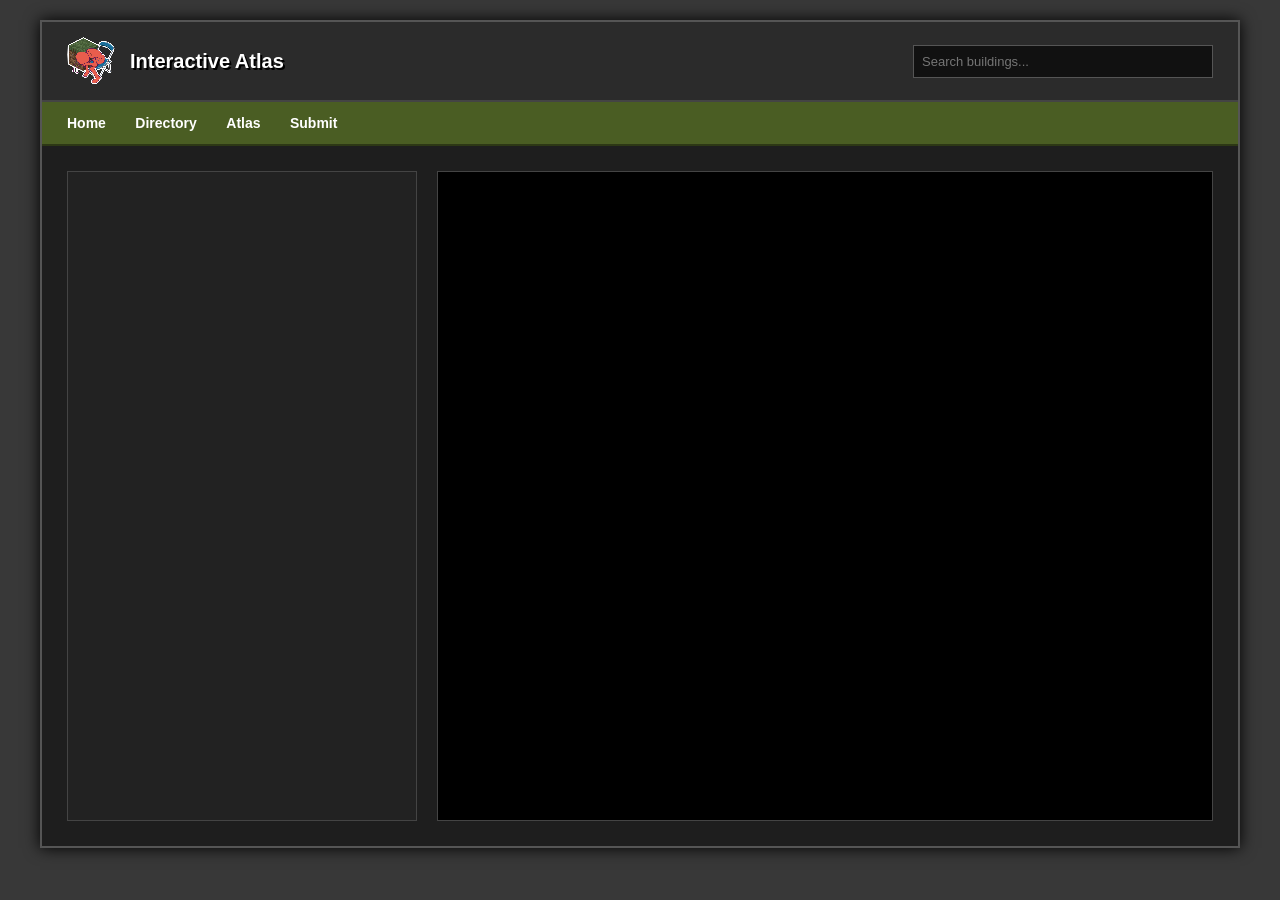
==== commit 34c3c361: "yet again" ====
--- a/atlas-map.html
+++ b/atlas-map.html
@@ -1,17 +1,36 @@
 <!DOCTYPE html>
 <html lang="en">
-<head><meta charset="UTF-8"><title>Interactive Atlas</title><link rel="stylesheet" href="style.css"></head>
+<head>
+    <meta charset="UTF-8">
+    <title>Interactive Atlas</title>
+    <link rel="stylesheet" href="style.css">
+</head>
 <body>
 <div class="forum-wrapper">
     <div class="header">
-        <div class="header-left"><img src="assets/server-icon.png" class="logo"><h1>Interactive Atlas</h1></div>
-        <div class="global-search-container"><input type="text" id="globalSearch" placeholder="Search..." onkeyup="globalSearch()"><div id="searchResults"></div></div>
+        <div class="header-left">
+            <img src="assets/server-icon.png" class="logo" alt="Logo">
+            <h1>Interactive Atlas</h1>
+        </div>
+        <div class="global-search-container">
+            <input type="text" id="globalSearch" placeholder="Search buildings..." onkeyup="globalSearch()">
+            <div id="searchResults"></div>
+        </div>
     </div>
-    <div class="navbar"><a href="index.html">Home</a><a href="directory.html">Directory</a><a href="atlas-map.html">Atlas</a><a href="submit.html">Submit</a></div>
+    <div class="navbar">
+        <a href="index.html">Home</a>
+        <a href="directory.html">Directory</a>
+        <a href="atlas-map.html">Atlas</a>
+        <a href="submit.html">Submit</a>
+    </div>
     <div class="content">
         <div class="split-container">
-            <div class="sidebar"><ul id="locationList" class="board-list"></ul></div>
-            <div class="map-wrapper"><iframe id="mapIframe" src="https://dynmap-proxy.landonian2006.workers.dev/#"></iframe></div>
+            <div class="sidebar">
+                <ul id="locationList" style="list-style: none; margin: 0; padding: 0;"></ul>
+            </div>
+            <div class="map-wrapper">
+                <iframe id="mapIframe" src="https://dynmap-proxy.landonian2006.workers.dev/#"></iframe>
+            </div>
         </div>
     </div>
 </div>
@@ -19,18 +38,26 @@
 <script>
 window.renderPage = function() {
     document.getElementById('locationList').innerHTML = serverLocations.map(loc => `
-        <li class="board-item interactive-item" id="sidebar-${loc.id}">
+        <li class="board-item" id="sidebar-${loc.id}" style="cursor: pointer;" onclick="panMap(${loc.x}, ${loc.y}, ${loc.z}, '${loc.id}')">
             <div class="loc-thumb" style="background-image: url('${loc.image}')"></div>
-            <div class="board-info"><h2><a href="location.html?id=${loc.id}">${loc.name}</a></h2><button class="pan-button" onclick="panMap(${loc.x}, ${loc.y}, ${loc.z}, '${loc.id}')">View</button></div>
+            <div class="board-info">
+                <h2 style="margin-top: 5px; color: #55aaff;">${loc.name}</h2>
+                <p>X: ${loc.x} Z: ${loc.z}</p>
+            </div>
         </li>
     `).join('');
+    
     const p = new URLSearchParams(window.location.search);
     if(p.get('x')) panMap(p.get('x'), p.get('y'), p.get('z'));
 };
+
 function panMap(x, y, z, id) {
     document.getElementById('mapIframe').src = `https://dynmap-proxy.landonian2006.workers.dev/?x=${x}&y=${y}&z=${z}&zoom=6`;
-    document.querySelectorAll('.board-item').forEach(el => el.classList.remove('selected-location'));
-    if(id) document.getElementById('sidebar-' + id)?.classList.add('selected-location');
+    document.querySelectorAll('.board-item').forEach(el => el.style.background = '#262626');
+    if(id) {
+        const target = document.getElementById('sidebar-' + id);
+        if(target) target.style.background = '#3a4a1c';
+    }
 }
 </script>
 </body>
--- a/style.css
+++ b/style.css
@@ -1,9 +1,37 @@
-body { background: #383838; font-family: Tahoma, Verdana, Arial; color: #ccc; margin: 0; padding: 20px 0; }
-.forum-wrapper { width: 95%; max-width: 1400px; margin: auto; background: #1e1e1e; border: 2px solid #555; box-shadow: 0 0 15px #000; }
+/* Global Reset to fix all overlap and padding issues */
+* {
+    box-sizing: border-box;
+}
 
-.header { background: #2b2b2b; padding: 15px 25px; display: flex; align-items: center; justify-content: space-between; border-bottom: 2px solid #444; }
+body { 
+    background: #383838; 
+    font-family: Tahoma, Verdana, Arial, sans-serif; 
+    color: #ccc; 
+    margin: 0; 
+    padding: 20px 0; 
+}
+
+.forum-wrapper { 
+    width: 95%; 
+    max-width: 1200px; 
+    margin: auto; 
+    background: #1e1e1e; 
+    border: 2px solid #555; 
+    box-shadow: 0 0 15px #000; 
+}
+
+/* Header & Search */
+.header { 
+    background: #2b2b2b; 
+    padding: 15px 25px; 
+    display: flex; 
+    align-items: center; 
+    justify-content: space-between;
+    border-bottom: 2px solid #444; 
+}
+
 .header-left { display: flex; align-items: center; }
-.logo { width: 48px; image-rendering: pixelated; margin-right: 15px; }
+.logo { width: 48px; height: 48px; image-rendering: pixelated; margin-right: 15px; }
 .header h1 { font-size: 20px; color: #fff; margin: 0; text-shadow: 2px 2px #000; }
 
 .global-search-container { position: relative; width: 300px; }
@@ -13,20 +41,48 @@
 .search-res-item:hover { background: #333; }
 .search-res-type { font-size: 9px; color: #4a5d23; text-transform: uppercase; margin-right: 10px; font-weight: bold; border: 1px solid #4a5d23; padding: 2px 4px; }
 
-.navbar { background: #4a5d23; padding: 10px 25px; border-bottom: 2px solid #2d3815; }
-.navbar a { color: #fff; text-decoration: none; font-weight: bold; margin-right: 25px; font-size: 13px; }
+/* Navigation */
+.navbar { background: #4a5d23; padding: 12px 25px; border-bottom: 2px solid #2d3815; }
+.navbar a { color: #fff; text-decoration: none; font-weight: bold; margin-right: 25px; font-size: 14px; }
 .navbar a:hover { color: #ffcc00; }
 
 .content { padding: 25px; }
-.board-header { background: #333; padding: 10px; border: 1px solid #444; color: #55aaff; font-weight: bold; margin-bottom: 5px; }
+
+/* Boards & Lists */
+.board-header { background: #333; padding: 10px 15px; border: 1px solid #444; color: #55aaff; font-weight: bold; margin-bottom: 5px; }
 .board-item { background: #262626; border: 1px solid #444; padding: 15px; display: flex; margin-bottom: 5px; text-decoration: none; color: inherit; }
 .board-item:hover { background: #2a2a2a; }
-.loc-thumb { width: 64px; height: 64px; margin-right: 20px; flex-shrink: 0; border: 1px solid #444; background-size: cover; background-position: center; image-rendering: pixelated; }
+.board-info h2 { margin: 0 0 5px 0; font-size: 16px; }
+.board-info h2 a { color: #55aaff; text-decoration: none; }
+.board-info h2 a:hover { text-decoration: underline; }
+.board-info p { margin: 0; font-size: 12px; color: #999; }
 
-.pan-button { background: #4a5d23; color: #fff; border: 1px solid #2d3815; padding: 8px 15px; cursor: pointer; font-weight: bold; font-family: Tahoma; }
+/* Thumbnails */
+.loc-thumb { width: 64px; height: 64px; margin-right: 20px; flex-shrink: 0; border: 1px solid #444; background-size: cover; background-position: center; background-color: #111; image-rendering: pixelated; }
+
+/* Buttons */
+.pan-button { background: #4a5d23; color: #fff; border: 1px solid #2d3815; padding: 10px 15px; cursor: pointer; font-weight: bold; font-family: Tahoma, sans-serif; display: inline-block; text-align: center; }
 .pan-button:hover { background: #5c752c; }
 
-.split-container { display: flex; gap: 20px; height: 700px; }
-.sidebar { width: 350px; background: #222; border: 1px solid #444; overflow-y: auto; }
+/* Layout Splits */
+.split-container { display: flex; gap: 20px; height: 650px; }
+.sidebar { width: 350px; background: #222; border: 1px solid #444; overflow-y: auto; display: flex; flex-direction: column; }
+.sidebar .board-item { border-left: none; border-right: none; border-top: none; }
 .map-wrapper { flex-grow: 1; border: 1px solid #444; background: #000; position: relative; }
-iframe { width: 100%; height: 100%; border: none; }+iframe { width: 100%; height: 100%; border: none; display: block; }
+
+/* Directory Tabs */
+.dir-tabs { display: flex; gap: 5px; margin-bottom: 20px; }
+.dir-tab { background: #333; padding: 10px 20px; cursor: pointer; border: 1px solid #444; color: #777; font-weight: bold; flex-grow: 1; text-align: center; }
+.dir-tab.active { background: #4a5d23; color: #fff; border-color: #2d3815; }
+.dir-section { display: none; }
+.dir-section.active { display: block; }
+
+/* Form Elements */
+.wiki-form label { display: block; margin-top: 15px; font-weight: bold; color: #55aaff; font-size: 13px; }
+.wiki-form input, .wiki-form textarea { width: 100%; padding: 10px; background: #111; border: 1px solid #555; color: #fff; margin-top: 5px; font-family: inherit; }
+
+/* Online Badges */
+.status-badge { display: inline-block; padding: 3px 8px; border-radius: 3px; font-size: 11px; font-weight: bold; margin-left: 10px; vertical-align: middle; }
+.status-online { background: #2d4a22; color: #8fdf5d; border: 1px solid #4a7531; }
+.status-offline { background: #4a2222; color: #df5d5d; border: 1px solid #753131; }
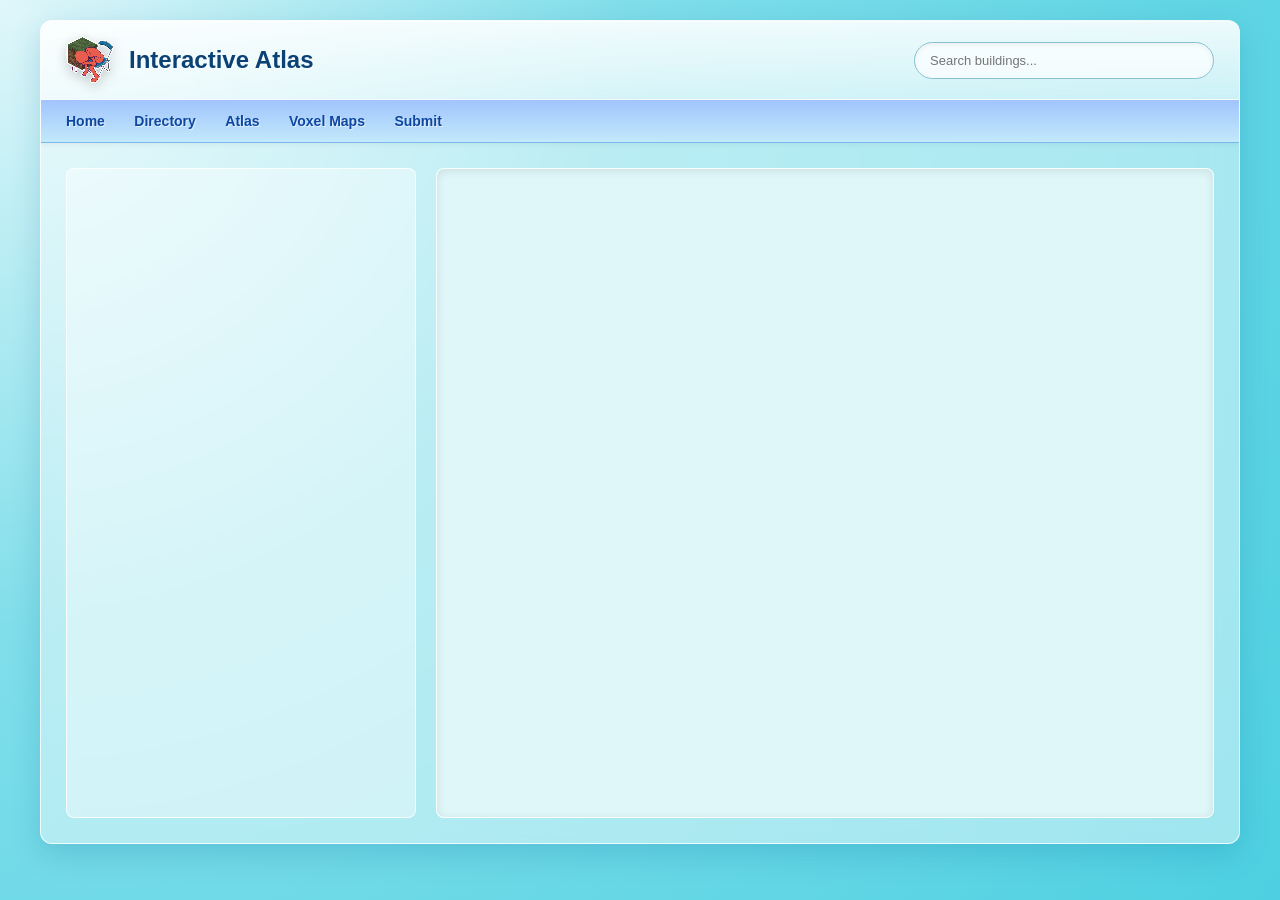
==== commit 1c3b0be8: "VOXEL MAPS - TRAINS AND MORE" ====
--- a/atlas-map.html
+++ b/atlas-map.html
@@ -21,6 +21,7 @@
         <a href="index.html">Home</a>
         <a href="directory.html">Directory</a>
         <a href="atlas-map.html">Atlas</a>
+        <a href="voxel-maps.html">Voxel Maps</a>
         <a href="submit.html">Submit</a>
     </div>
     <div class="content">
@@ -39,9 +40,9 @@
 window.renderPage = function() {
     document.getElementById('locationList').innerHTML = serverLocations.map(loc => `
         <li class="board-item" id="sidebar-${loc.id}" style="cursor: pointer;" onclick="panMap(${loc.x}, ${loc.y}, ${loc.z}, '${loc.id}')">
-            <div class="loc-thumb" style="background-image: url('${loc.image}')"></div>
+            <img class="loc-thumb" src="${loc.image}" alt="Thumbnail">
             <div class="board-info">
-                <h2 style="margin-top: 5px; color: #55aaff;">${loc.name}</h2>
+                <h2 style="margin-top: 5px; color: #0a4275;">${loc.name}</h2>
                 <p>X: ${loc.x} Z: ${loc.z}</p>
             </div>
         </li>
@@ -53,10 +54,10 @@
 
 function panMap(x, y, z, id) {
     document.getElementById('mapIframe').src = `https://dynmap-proxy.landonian2006.workers.dev/?x=${x}&y=${y}&z=${z}&zoom=6`;
-    document.querySelectorAll('.board-item').forEach(el => el.style.background = '#262626');
+    document.querySelectorAll('.board-item').forEach(el => el.style.background = 'rgba(255,255,255,0.6)');
     if(id) {
         const target = document.getElementById('sidebar-' + id);
-        if(target) target.style.background = '#3a4a1c';
+        if(target) target.style.background = 'rgba(79, 172, 254, 0.2)';
     }
 }
 </script>
--- a/style.css
+++ b/style.css
@@ -1,88 +1,183 @@
-/* Global Reset to fix all overlap and padding issues */
+/* ==========================================
+   FRUTIGER AERO - GLOBAL STYLES
+   ========================================== */
 * {
     box-sizing: border-box;
 }
 
 body { 
-    background: #383838; 
-    font-family: Tahoma, Verdana, Arial, sans-serif; 
-    color: #ccc; 
+    background: radial-gradient(circle at top left, #e0f7fa 0%, #80deea 40%, #4dd0e1 100%);
+    background-attachment: fixed;
+    font-family: "Segoe UI", Tahoma, Verdana, sans-serif; 
+    color: #1a365d; 
     margin: 0; 
     padding: 20px 0; 
+    min-height: 100vh;
 }
 
 .forum-wrapper { 
     width: 95%; 
     max-width: 1200px; 
     margin: auto; 
-    background: #1e1e1e; 
-    border: 2px solid #555; 
-    box-shadow: 0 0 15px #000; 
+    background: rgba(255, 255, 255, 0.45); 
+    backdrop-filter: blur(15px);
+    -webkit-backdrop-filter: blur(15px);
+    border: 1px solid rgba(255, 255, 255, 0.8); 
+    border-radius: 12px;
+    box-shadow: 0 10px 30px rgba(0, 100, 150, 0.2), inset 0 1px 0 rgba(255,255,255,0.9); 
+    overflow: hidden;
 }
 
-/* Header & Search */
 .header { 
-    background: #2b2b2b; 
+    background: linear-gradient(180deg, rgba(255,255,255,0.8) 0%, rgba(255,255,255,0.4) 100%);
     padding: 15px 25px; 
     display: flex; 
     align-items: center; 
     justify-content: space-between;
-    border-bottom: 2px solid #444; 
+    border-bottom: 1px solid rgba(255, 255, 255, 0.5); 
 }
 
 .header-left { display: flex; align-items: center; }
-.logo { width: 48px; height: 48px; image-rendering: pixelated; margin-right: 15px; }
-.header h1 { font-size: 20px; color: #fff; margin: 0; text-shadow: 2px 2px #000; }
+.logo { width: 48px; height: 48px; image-rendering: pixelated; margin-right: 15px; filter: drop-shadow(0 4px 6px rgba(0,0,0,0.2)); }
+.header h1 { font-size: 24px; color: #0a4275; margin: 0; text-shadow: 1px 1px 0 rgba(255,255,255,0.8); font-weight: 600; }
 
 .global-search-container { position: relative; width: 300px; }
-#globalSearch { width: 100%; padding: 8px; background: #111; border: 1px solid #555; color: #fff; font-size: 13px; }
-#searchResults { position: absolute; top: 100%; left: 0; width: 100%; background: #262626; border: 1px solid #555; z-index: 1000; display: none; max-height: 400px; overflow-y: auto; }
-.search-res-item { padding: 10px; border-bottom: 1px solid #444; display: flex; align-items: center; text-decoration: none; color: #ccc; font-size: 12px; }
-.search-res-item:hover { background: #333; }
-.search-res-type { font-size: 9px; color: #4a5d23; text-transform: uppercase; margin-right: 10px; font-weight: bold; border: 1px solid #4a5d23; padding: 2px 4px; }
+#globalSearch { 
+    width: 100%; padding: 10px 15px; 
+    background: rgba(255, 255, 255, 0.7); 
+    border: 1px solid #88c0d0; 
+    border-radius: 20px;
+    color: #1a365d; font-size: 13px; 
+    box-shadow: inset 0 2px 4px rgba(0,0,0,0.05);
+    outline: none;
+}
+#globalSearch:focus { background: rgba(255, 255, 255, 0.9); border-color: #4facfe; box-shadow: 0 0 8px rgba(79, 172, 254, 0.5); }
 
-/* Navigation */
-.navbar { background: #4a5d23; padding: 12px 25px; border-bottom: 2px solid #2d3815; }
-.navbar a { color: #fff; text-decoration: none; font-weight: bold; margin-right: 25px; font-size: 14px; }
-.navbar a:hover { color: #ffcc00; }
+#searchResults { 
+    position: absolute; top: calc(100% + 5px); left: 0; width: 100%; 
+    background: rgba(255, 255, 255, 0.9); backdrop-filter: blur(10px);
+    border: 1px solid rgba(255,255,255,0.8); border-radius: 8px;
+    z-index: 1000; display: none; max-height: 400px; overflow-y: auto; 
+    box-shadow: 0 8px 24px rgba(0, 100, 150, 0.2);
+}
+.search-res-item { padding: 10px; border-bottom: 1px solid rgba(0,0,0,0.05); display: flex; align-items: center; text-decoration: none; color: #1a365d; font-size: 12px; }
+.search-res-item:hover { background: rgba(79, 172, 254, 0.1); }
+.search-res-type { font-size: 9px; color: #008080; text-transform: uppercase; margin-right: 10px; font-weight: bold; border: 1px solid #008080; padding: 2px 5px; border-radius: 10px; }
+
+.navbar { 
+    background: linear-gradient(180deg, #a1c4fd 0%, #c2e9fb 100%); 
+    padding: 12px 25px; 
+    border-bottom: 1px solid #7cb8eb; 
+    box-shadow: 0 2px 5px rgba(0,0,0,0.05);
+}
+.navbar a { 
+    color: #0d47a1; 
+    text-decoration: none; 
+    font-weight: bold; 
+    margin-right: 25px; 
+    font-size: 14px; 
+    text-shadow: 1px 1px 0 rgba(255,255,255,0.6);
+    transition: color 0.2s;
+}
+.navbar a:hover { color: #ffffff; text-shadow: 0 2px 4px rgba(0,0,0,0.3); }
 
 .content { padding: 25px; }
 
-/* Boards & Lists */
-.board-header { background: #333; padding: 10px 15px; border: 1px solid #444; color: #55aaff; font-weight: bold; margin-bottom: 5px; }
-.board-item { background: #262626; border: 1px solid #444; padding: 15px; display: flex; margin-bottom: 5px; text-decoration: none; color: inherit; }
-.board-item:hover { background: #2a2a2a; }
+.board-header { 
+    background: linear-gradient(180deg, #4facfe 0%, #00f2fe 100%); 
+    padding: 10px 15px; 
+    border: 1px solid #00a1d6; 
+    color: #fff; 
+    font-weight: bold; 
+    margin-bottom: 5px; 
+    border-radius: 6px 6px 0 0;
+    text-shadow: 1px 1px 2px rgba(0,0,0,0.2);
+    box-shadow: inset 0 1px 0 rgba(255,255,255,0.4);
+}
+
+.board-item { 
+    background: rgba(255, 255, 255, 0.6); 
+    border: 1px solid rgba(255, 255, 255, 0.9); 
+    border-radius: 8px;
+    padding: 15px; 
+    display: flex; 
+    margin-bottom: 8px; 
+    text-decoration: none; 
+    color: inherit; 
+    box-shadow: inset 0 1px 0 rgba(255,255,255,0.8), 0 2px 4px rgba(0, 100, 150, 0.05);
+    transition: transform 0.1s, background 0.2s;
+}
+.board-item:hover { background: rgba(255, 255, 255, 0.9); transform: translateY(-1px); box-shadow: 0 4px 8px rgba(0, 100, 150, 0.1); }
 .board-info h2 { margin: 0 0 5px 0; font-size: 16px; }
-.board-info h2 a { color: #55aaff; text-decoration: none; }
-.board-info h2 a:hover { text-decoration: underline; }
-.board-info p { margin: 0; font-size: 12px; color: #999; }
+.board-info h2 a { color: #0a4275; text-decoration: none; }
+.board-info h2 a:hover { text-decoration: underline; color: #4facfe; }
+.board-info p { margin: 0; font-size: 12px; color: #555; }
 
-/* Thumbnails */
-.loc-thumb { width: 64px; height: 64px; margin-right: 20px; flex-shrink: 0; border: 1px solid #444; background-size: cover; background-position: center; background-color: #111; image-rendering: pixelated; }
+/* FIX: Image Thumbnails converted to IMG tags with Object-Fit */
+.loc-thumb { 
+    width: 64px; height: 64px; margin-right: 20px; flex-shrink: 0; 
+    border: 2px solid rgba(255,255,255,0.8); 
+    border-radius: 8px;
+    object-fit: cover; /* Forces img to crop like background-size: cover */
+    background-color: #fff; 
+    image-rendering: pixelated; 
+    box-shadow: 0 4px 6px rgba(0,0,0,0.1);
+    display: block;
+}
 
-/* Buttons */
-.pan-button { background: #4a5d23; color: #fff; border: 1px solid #2d3815; padding: 10px 15px; cursor: pointer; font-weight: bold; font-family: Tahoma, sans-serif; display: inline-block; text-align: center; }
-.pan-button:hover { background: #5c752c; }
+.pan-button { 
+    background: linear-gradient(180deg, #b2fca5 0%, #73e85f 100%); 
+    color: #004d00; 
+    border: 1px solid #5abf45; 
+    padding: 10px 15px; 
+    cursor: pointer; 
+    font-weight: bold; 
+    font-family: Tahoma, sans-serif; 
+    display: inline-block; 
+    text-align: center; 
+    border-radius: 20px;
+    box-shadow: inset 0 1px 0 rgba(255,255,255,0.8), 0 2px 4px rgba(0,0,0,0.1);
+    text-shadow: 1px 1px 0 rgba(255,255,255,0.4);
+    transition: filter 0.2s;
+}
+.pan-button:hover { filter: brightness(1.1); }
+.pan-button:active { box-shadow: inset 0 2px 4px rgba(0,0,0,0.2); background: #73e85f; }
 
-/* Layout Splits */
 .split-container { display: flex; gap: 20px; height: 650px; }
-.sidebar { width: 350px; background: #222; border: 1px solid #444; overflow-y: auto; display: flex; flex-direction: column; }
-.sidebar .board-item { border-left: none; border-right: none; border-top: none; }
-.map-wrapper { flex-grow: 1; border: 1px solid #444; background: #000; position: relative; }
+.sidebar { width: 350px; background: rgba(255,255,255,0.4); border: 1px solid rgba(255,255,255,0.8); border-radius: 8px; overflow-y: auto; display: flex; flex-direction: column; padding: 10px; }
+.map-wrapper { flex-grow: 1; border: 1px solid rgba(255,255,255,0.8); border-radius: 8px; background: #e0f7fa; position: relative; overflow: hidden; box-shadow: inset 0 2px 10px rgba(0,0,0,0.1); }
 iframe { width: 100%; height: 100%; border: none; display: block; }
 
-/* Directory Tabs */
 .dir-tabs { display: flex; gap: 5px; margin-bottom: 20px; }
-.dir-tab { background: #333; padding: 10px 20px; cursor: pointer; border: 1px solid #444; color: #777; font-weight: bold; flex-grow: 1; text-align: center; }
-.dir-tab.active { background: #4a5d23; color: #fff; border-color: #2d3815; }
+.dir-tab { 
+    background: rgba(255,255,255,0.5); padding: 10px 20px; cursor: pointer; 
+    border: 1px solid rgba(255,255,255,0.8); border-radius: 15px 15px 0 0;
+    color: #555; font-weight: bold; flex-grow: 1; text-align: center; 
+    box-shadow: inset 0 -2px 5px rgba(0,0,0,0.05);
+}
+.dir-tab.active { 
+    background: linear-gradient(180deg, #ffffff 0%, #f0f9ff 100%); 
+    color: #0a4275; 
+    border-bottom-color: #f0f9ff;
+    box-shadow: 0 -2px 5px rgba(0,0,0,0.05);
+}
 .dir-section { display: none; }
 .dir-section.active { display: block; }
 
-/* Form Elements */
-.wiki-form label { display: block; margin-top: 15px; font-weight: bold; color: #55aaff; font-size: 13px; }
-.wiki-form input, .wiki-form textarea { width: 100%; padding: 10px; background: #111; border: 1px solid #555; color: #fff; margin-top: 5px; font-family: inherit; }
+.wiki-form label { display: block; margin-top: 15px; font-weight: bold; color: #0a4275; font-size: 13px; text-shadow: 1px 1px 0 rgba(255,255,255,0.5); }
+.wiki-form input, .wiki-form textarea, .form-input { 
+    width: 100%; padding: 10px; 
+    background: rgba(255, 255, 255, 0.8); 
+    border: 1px solid #88c0d0; 
+    border-radius: 6px;
+    color: #1a365d; margin-top: 5px; font-family: inherit; 
+    box-shadow: inset 0 2px 4px rgba(0,0,0,0.05);
+}
+.wiki-form input:focus, .wiki-form textarea:focus, .form-input:focus { outline: none; border-color: #4facfe; background: #fff; }
 
-/* Online Badges */
-.status-badge { display: inline-block; padding: 3px 8px; border-radius: 3px; font-size: 11px; font-weight: bold; margin-left: 10px; vertical-align: middle; }
-.status-online { background: #2d4a22; color: #8fdf5d; border: 1px solid #4a7531; }
-.status-offline { background: #4a2222; color: #df5d5d; border: 1px solid #753131; }+.status-badge { display: inline-block; padding: 4px 10px; border-radius: 12px; font-size: 11px; font-weight: bold; margin-left: 10px; vertical-align: middle; box-shadow: inset 0 1px 1px rgba(255,255,255,0.5), 0 2px 4px rgba(0,0,0,0.1); }
+.status-online { background: linear-gradient(180deg, #b2fca5 0%, #73e85f 100%); color: #004d00; border: 1px solid #5abf45; }
+.status-offline { background: linear-gradient(180deg, #ff9a9e 0%, #fecfef 99%, #fecfef 100%); color: #8b0000; border: 1px solid #ffb6c1; }
+
+.auto-link { color: #0078D7; text-decoration: none; font-weight: bold; border-bottom: 1px dotted #0078D7; }
+.auto-link:hover { color: #005A9E; border-bottom: 1px solid #005A9E; }
